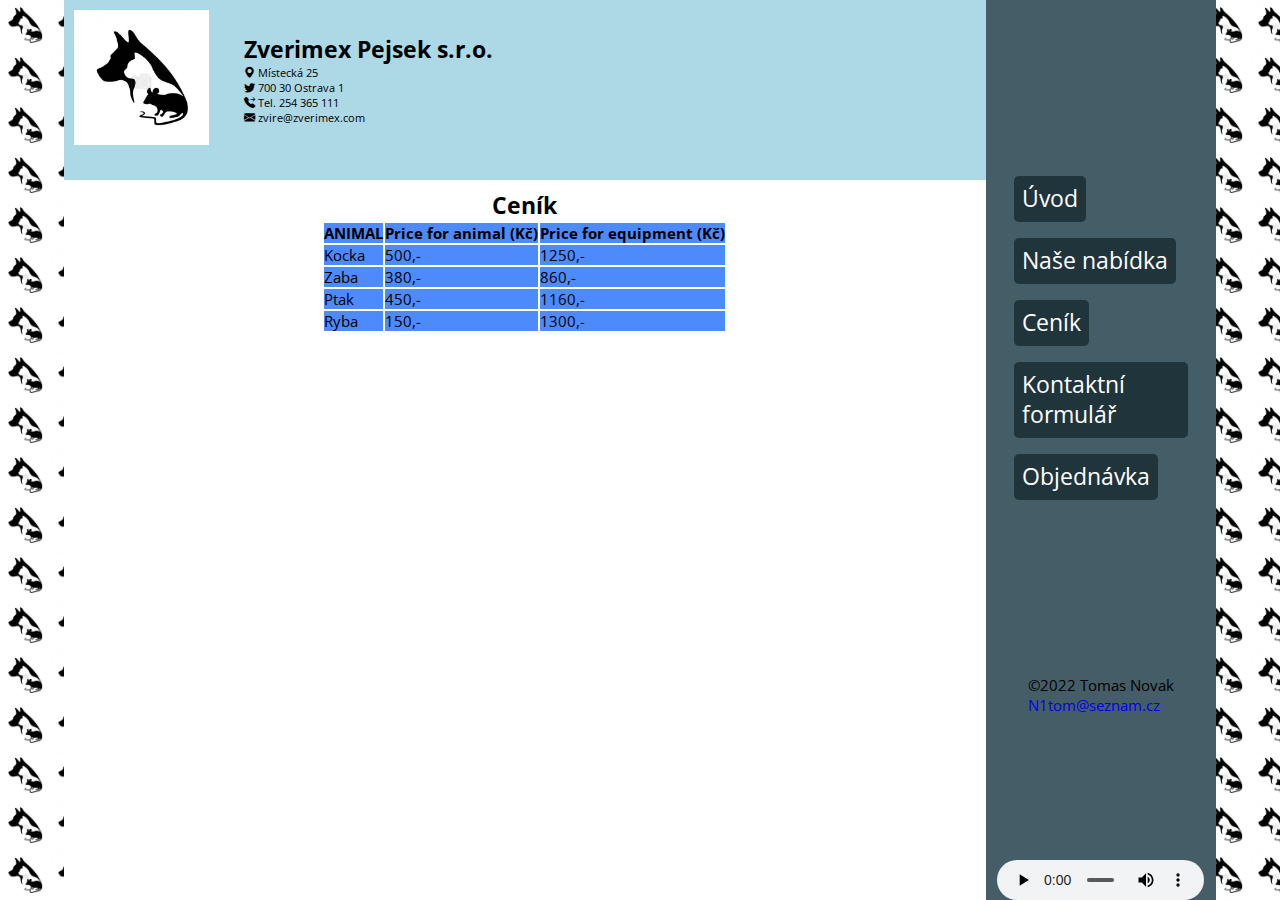
==== cenik.html @ e46a446a "New version" ====
<!DOCTYPE html>
<html lang="cs">

<head>
    <meta charset="UTF-8">
    <meta http-equiv="X-UA-Compatible" content="IE=edge">
    <meta name="viewport" content="width=device-width, initial-scale=1.0">
    <link rel="stylesheet" href="style.css">
    <link rel="stylesheet" href="https://cdn.jsdelivr.net/npm/bootstrap-icons@1.8.3/font/bootstrap-icons.css">
    <title>Projekt_1</title>
</head>

<body>
    <div id="wrapper">
        <!-- Hlavicka -->
        <header>
            <div class="Header_text">
                    <div class="Header_text_image"><img src="img/header_logo.jpg" alt="main_photo"></div>
                    <ul class="kontakt">
                        <h1>Zverimex Pejsek s.r.o.</h1>
                        <li><i class="bi bi-geo-alt-fill m-2"></i> Místecká 25</li>
                        <li><i class="bi bi-twitter text-secondary m-2"></i> 700 30 Ostrava 1</li>
                        <li><i class="bi bi-telephone-forward-fill m-2"></i> Tel. 254 365 111</li>
                        <li><i class="bi bi-envelope-fill m-2"></i> zvire@zverimex.com</li>
                    </ul>
               
            </div>

        </header>

        <!-- Header Konec -->
        <!-- Main -->
        <main>
            <section class="content">
                <h2 class="nadpis_zverimex">Ceník</h2>
            <table>
                <tr style="background-color: rgb(77, 138, 252);">
                    <th>ANIMAL</th>
                    <th>Price for animal (Kč)</th>
                    <th>Price for equipment (Kč)</th>
                </tr>
                <tr style="background-color: rgb(77, 138, 252);">
                    <td>Kocka</td>
                    <td>500,-</td>
                    <td>1250,-</td>
                </tr>
                <tr style="background-color: rgb(77, 138, 252);">
                    <td>Zaba</td>
                    <td>380,-</td>
                    <td>860,-</td>
                </tr>
                <tr style="background-color: rgb(77, 138, 252);">
                    <td>Ptak</td>
                    <td>450,-</td>
                    <td>1160,-</td>
                </tr>
                <tr style="background-color: rgb(77, 138, 252);;">
                    <td>Ryba</td>
                    <td>150,-</td>
                    <td>1300,-</td>
                </tr>

            </table>
       
            </section>
        </main>
        <Aside>
            <div class="sideMenu">
                <ul>
                    <li><a href="index.html">Úvod</a> </li>
                    <li><a href="nabidka.html">Naše nabídka</a></li>
                    <li><a href="cenik.html">Ceník</a></li>
                    <li><a href="formular.html">Kontaktní formulář</a></li>
                    <li><a href="#">Objednávka</a></li>
                </ul>
            </div>
        </Aside>
        <!-- Footer -->
        <footer>
            <div class="footer_container">
                &copy;2022 Tomas Novak<br>
                <a href="mailto:N1tom@seznam.cz">N1tom@seznam.cz</a>
            </div>
            <audio controls>
                <source src="audio/dog.mp3" type="audio/mpeg">
                Your browser does not support the audio element.
            </audio>
        </footer>
    </div>

</body>

</html>
---- style.css ----
@import 'https://fonts.googleapis.com/css2?family=Open+Sans:wght@300;400;800&display=swap';
* {
    padding: 0;
    margin: 0;
    box-sizing: border-box;
}
html {
    font-size: 15px;
    font-family: 'Open Sans';
    scroll-behavior: smooth;
}
a {
    text-decoration: none;
}
body{
    width: 100vw;
    height: 100vh;
    background-image: url("img/header_logo.jpg");
    background-size: 50px;
}
#wrapper{
    max-width: 90%;
    height:100%;
    margin: 0 auto;
    display: grid;
    grid-template-columns: auto 20%;
    grid-template-rows: 20% auto 25%;
    grid-template-areas: 
    'h a'
    'm a'
    'm f';
}
/* Hlavicka */
header{
    grid-area: h;
    background-color: lightblue;
}
.Header_text{
    display: flex;
    justify-items: center;
    justify-content: left;
    align-items: center;
   
}
.Header_text_image img{
    height: 15vh;
    margin: 10px;
}
.Header_text .kontakt {
    list-style: none;
    margin-left: auto;
    padding: 5px;
    font-size: 0.75rem;
    margin-right: 20px;
    margin-left: 20px;
}

/*------------------- Main ------------------ */
main {
    grid-area: m;
    padding: 10px;
    background-color: white;
}
main .content{
    display: flex;
    flex-direction: column;
    align-items: center;
}
main .content img{
    margin: 10px;
}
.content_menu{
    display: flex;
    flex-direction: column; 
}
.content_menu_text{
    display: flex;
    flex-direction: column;
    align-items: center;
    padding: 30px;   
}
.videoplayer video{
    width: auto !important;  
    height: 15vh !important; 
    margin-right: 10px;
}
.videoplayer{
    display: flex;
    justify-content: space-between;
}
.content_menu_text h2{
    margin-bottom: 20px;
}

/*------------------- Aside ------------------ */
Aside{
    grid-area: a;
    background-color: rgb(68, 93, 102);
    display: flex;
    justify-content: center;
    font-size: 1.5rem;
    
}
.sideMenu{
    display: flex;
    align-items: center;
    align-content: center;
}
.sideMenu ul {
    display: flex;
    flex-direction:column; 
    align-content: center;
    align-items: left;
    justify-content: center;
    flex-wrap: wrap;
    margin: 20px;
}
.sideMenu ul li{
    margin: 8px;
    list-style: none;
}
.sideMenu ul a {
    padding: 8px;
    line-height: 2rem;
    color: white;
    background-color: rgb(31, 52, 59);
    border-radius: 5px;
    display: inline-block;
    transition: transform 0.5s;
    transition: letter-spacing 0.5s 0.25s;
}
.sideMenu ul a:hover {
    background-color: rgb(10, 18, 20);
    color: grey;
    transform: translateX(20px);
    letter-spacing: 3px;
}

/* --------------Footer Section------------------ */
footer {
    grid-area: f;
    background-color: rgb(68, 93, 102);
    display:flex; 
    flex-direction:column;
    justify-content: space-between;
    align-items: center;

}
audio{
    position: relative;
    width: 90%;
    height: 40px 
}





/*  ---------------formular html-------------- */

form{
    width: 600px;
    margin: auto;
    line-height: 200%;
    position: relative;
    display: flex;
    flex-direction: row;
    justify-content: space-evenly;

}
.red{
    color: red;
}
#vlevo{
    width: 250px;
    display:flex;
    flex-direction: column;
    align-items: flex-end;
    margin-right: 10px;
}
#vpravo{
    width: 280px;
    display: flex;
    flex-direction: column;
    align-items: flex-start;
    
}



/*  ---------------formular html konec-------------- */

/*  ---------------nabidka html-------------- */


.obsah-nabidka .prvni, 
.obsah-nabidka .druhy,
.obsah-nabidka .treti {
    display: flex;
    flex-direction: column;
    padding: 10px;
 
}
.obsah-nabidka img{
    display: flex;
    width: 50%;
    flex-direction: column;
    align-items: center;
    padding: 10px;
}






/*  ---------------nabidka html-------------- */


















/* --------------------media------------------- */
@media screen and (max-width: 915px) {
    #wrapper {
        grid-template-columns: 1fr;
        grid-template-rows: 20% 15% auto 15%;
        
        grid-template-areas: 
        'h'
        'a'
        'm'
        'f';
    }
    .sideMenu ul {
        flex-direction:row; 
        justify-content: center;
        margin-right: 20px;
    }
 
    aside{
        font-size: 1rem;
    }
    audio{
        width: 30%; 
    }
    main .content img{
        width: 60vw;
    }




}
@media screen and (max-width: 600px) {
    #wrapper {
        max-width: 100%;
        grid-template-columns: 1fr;
        grid-template-areas: 
        'h'
        'a'
        'm'
        'f';
    }
    audio{
        width: 60%; 
    }
    video{
        display: none; 
    }
    aside{
        font-size: 0.8rem;
    }
    .content_nabidka{
        flex-direction: column;
     
    }


}
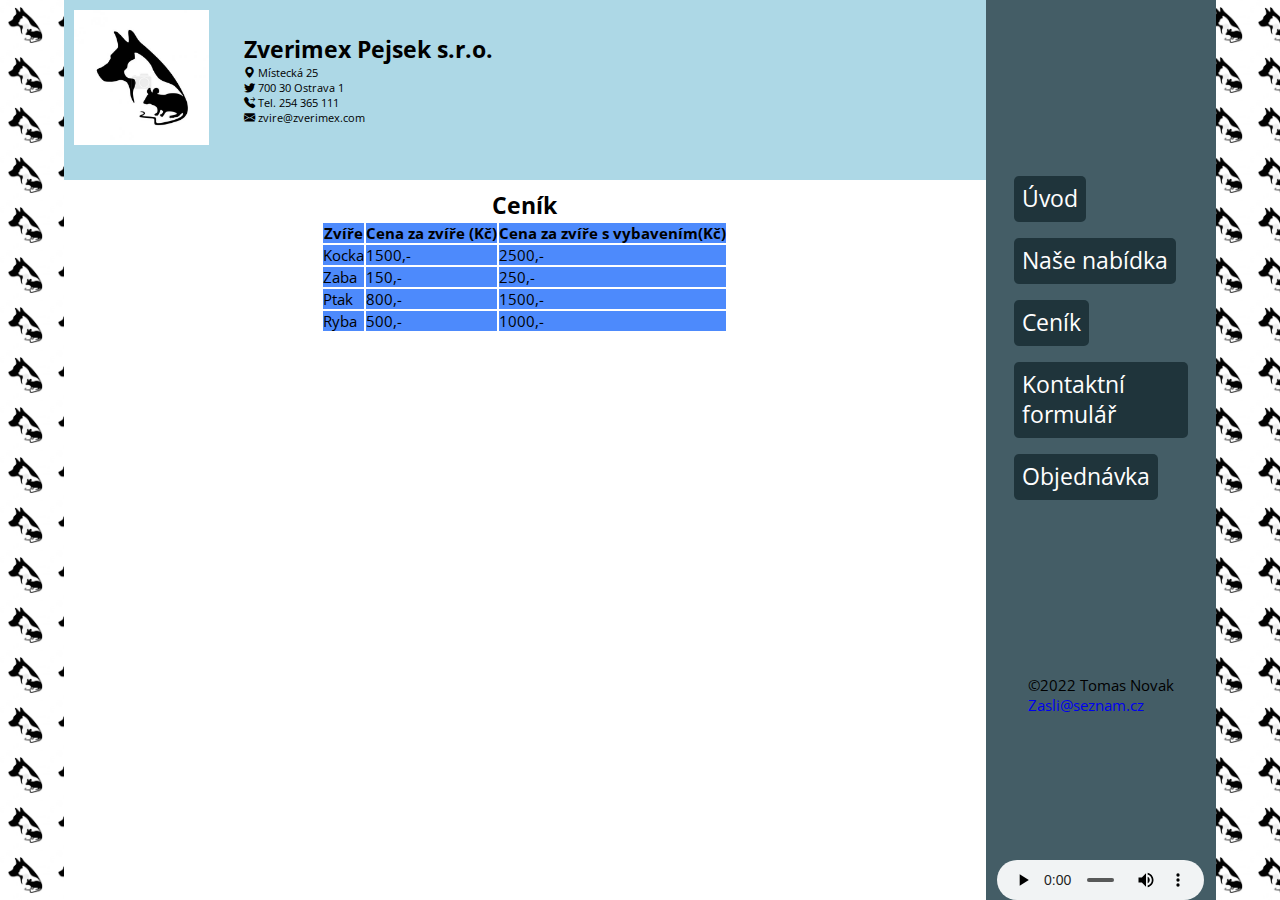
==== commit a6b3662a: "Small_mods" ====
--- a/cenik.html
+++ b/cenik.html
@@ -35,29 +35,29 @@
                 <h2 class="nadpis_zverimex">Ceník</h2>
             <table>
                 <tr style="background-color: rgb(77, 138, 252);">
-                    <th>ANIMAL</th>
-                    <th>Price for animal (Kč)</th>
-                    <th>Price for equipment (Kč)</th>
+                    <th>Zvíře</th>
+                    <th>Cena za zvíře (Kč)</th>
+                    <th>Cena za zvíře s vybavením(Kč)</th>
                 </tr>
                 <tr style="background-color: rgb(77, 138, 252);">
                     <td>Kocka</td>
-                    <td>500,-</td>
-                    <td>1250,-</td>
+                    <td>1500,-</td>
+                    <td>2500,-</td>
                 </tr>
                 <tr style="background-color: rgb(77, 138, 252);">
                     <td>Zaba</td>
-                    <td>380,-</td>
-                    <td>860,-</td>
+                    <td>150,-</td>
+                    <td>250,-</td>
                 </tr>
                 <tr style="background-color: rgb(77, 138, 252);">
                     <td>Ptak</td>
-                    <td>450,-</td>
-                    <td>1160,-</td>
+                    <td>800,-</td>
+                    <td>1500,-</td>
                 </tr>
                 <tr style="background-color: rgb(77, 138, 252);;">
                     <td>Ryba</td>
-                    <td>150,-</td>
-                    <td>1300,-</td>
+                    <td>500,-</td>
+                    <td>1000,-</td>
                 </tr>
 
             </table>
@@ -79,7 +79,7 @@
         <footer>
             <div class="footer_container">
                 &copy;2022 Tomas Novak<br>
-                <a href="mailto:N1tom@seznam.cz">N1tom@seznam.cz</a>
+                <a href="mailto:Zasli@seznam.cz">Zasli@seznam.cz</a>
             </div>
             <audio controls>
                 <source src="audio/dog.mp3" type="audio/mpeg">
--- a/style.css
+++ b/style.css
@@ -159,7 +159,6 @@
 /*  ---------------formular html-------------- */
 
 form{
-    width: 600px;
     margin: auto;
     line-height: 200%;
     position: relative;
